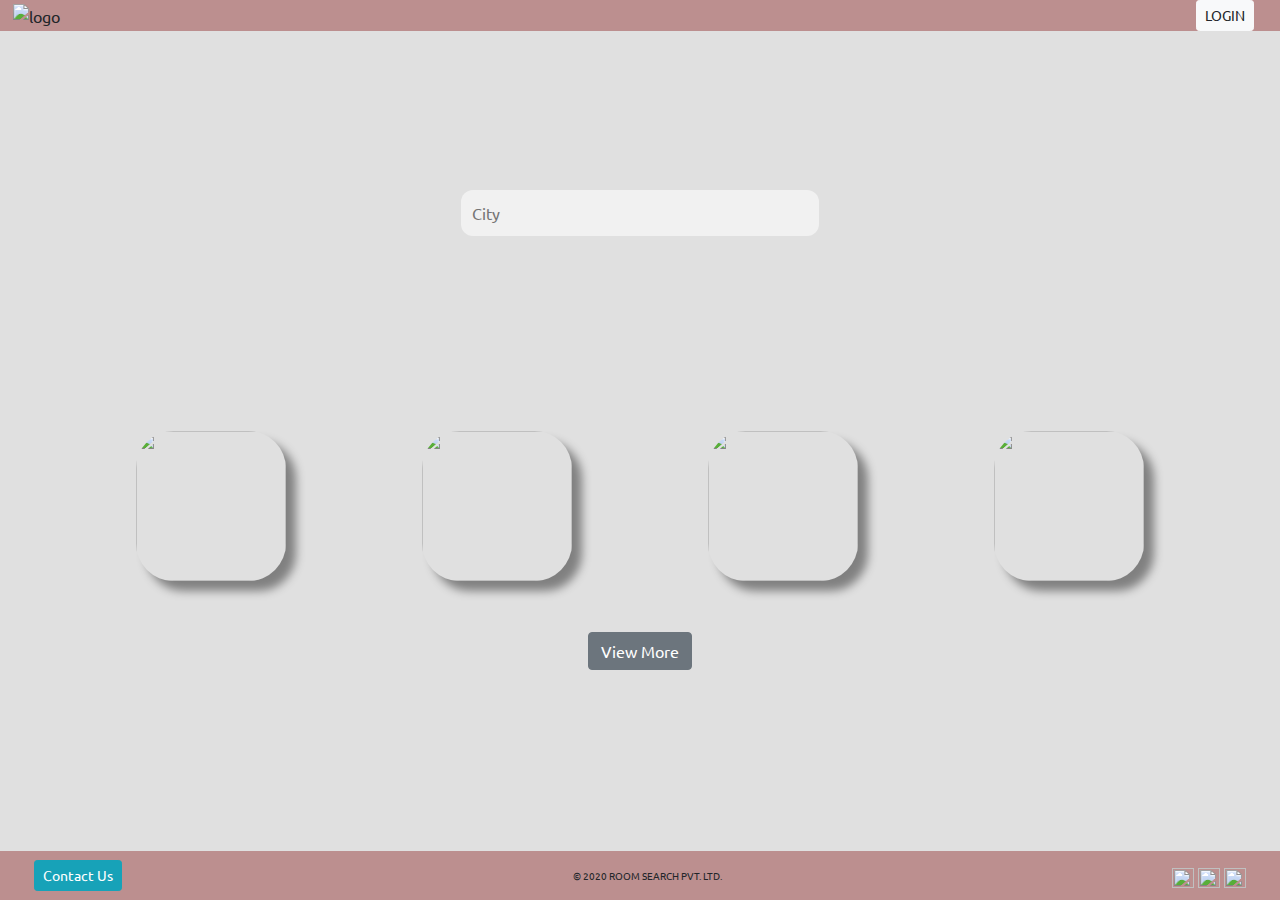
==== index.html @ 36dff646 "Add files via upload" ====
<!DOCTYPE html>
<html>
    <head>
        <title>Index</title> 
        <link href="https://fonts.googleapis.com/css2?family=Ubuntu&display=swap" rel="stylesheet">
        <link rel="stylesheet" href="https://stackpath.bootstrapcdn.com/bootstrap/4.5.0/css/bootstrap.min.css">
        <script src="https://ajax.googleapis.com/ajax/libs/jquery/3.5.1/jquery.min.js"></script>
        <script src="https://stackpath.bootstrapcdn.com/bootstrap/4.5.0/js/bootstrap.min.js"></script>
        <link rel="stylesheet" href="styles/common.css">
        <link rel="stylesheet" href="styles/index.css">
    </head>

    <body>
        <div id="space_all"> 
            <header class="head_foot">
                <img src="assests/images/logo.png" class="logo" id="logo-image" alt="logo"/>
                <button type="button" id="login" class="btn btn-light btn-sm" data-toggle="modal" data-backdrop="false" data-target="#login-modal">LOGIN</button>
            
                <div class="modal fade" id="login-modal" tabindex="-1" role="dialog" aria-labelledby="login-modal-label" aria-hidden="true">
                    <div class="modal-dialog" role="document">
                        <div class="modal-content">
                            <div class="modal-header">
                                <h5 class="modal-title" id="login-modal-label">Please Login</h5>
                                <button type="button" class="close" data-dismiss="modal" aria-label="Close">
                                    <span aria-hidden="true">&times;</span>
                                </button>
                            </div>
                            <div class="modal-body">
                                <form id="login-form">
                                    <div class="login-field">
                                        <label for="username">Username: </label>
                                        <input type="text" id="username" name="username" placeholder="Enter Username" autocomplete="off" value="" required />
                                    </div>
                                    <div class="login-field">
                                        <label for="password">Password: </label>
                                        <input type="password" id="password" name="password" placeholder="Enter Password" autocomplete="off" value="" required />
                                    </div>
                                </form>
                            </div>
                            <div class="modal-footer">
                                <button id="login-button" type="button" class="btn btn-primary" data-dismiss="modal">Login</button>
                            </div>
                        </div>
                    </div>
                </div>
            </header>
 
            <section id="index_page">
                <div id="search">
                    <div id="search-city"> 
                        <form autocomplete="off"> 
                            <input id="input" type="text" placeholder="City"/>
                        </form>
                    </div>
                </div>

                <div id="city-cards">
                    <div>
                        <div class="city-card-and-name-inner">
                            <a href="list.html">  
                                <img src="https://media-cdn.tripadvisor.com/media/photo-s/15/33/fe/a2/new-delhi.jpg" class="city-image">
                                <div class='overlay'><span>Delhi</span></div>
                            </a>
                        </div> 
                    </div>
                    
                    <div>
                        <div class="city-card-and-name-inner">
                            <img src="https://media-cdn.tripadvisor.com/media/photo-s/15/33/fc/f0/goa.jpg" class="city-image">
                            <div class='overlay'><span>Goa</span></div>
                        </div>
                    </div>
                    
                    <div>
                        <div class="city-card-and-name-inner">
                            <img src="https://media-cdn.tripadvisor.com/media/photo-s/0f/98/f7/df/charminar.jpg" class="city-image">
                            <div class='overlay'><span>Hyderabad</span></div>
                        </div>
                    </div>
                    
                    <div>
                        <div class="city-card-and-name-inner">
                            <img src="https://media-cdn.tripadvisor.com/media/photo-s/15/33/fe/ac/kolkata-calcutta.jpg" class="city-image">
                            <div class='overlay'><span>Kolkata</span></div>
                        </div>
                    </div>
                </div>
               
                <a href="index.html" id="view">
                    <button type="button" class="btn btn-secondary">View More</button> 
                </a>      
            </section> 
            <footer class="head_foot">
                <div id="contact">
                    <button type="button" class="btn btn-info btn-sm" data-toggle="modal" data-backdrop="false" data-target="#contact-modal">Contact Us</button>
                    
                    <div class="modal fade" id="contact-modal" tabindex="-1" role="dialog" aria-labelledby="contact-modal-label" aria-hidden="true">
                        <div class="modal-dialog" role="document">
                            <div class="modal-content">
                                <div class="modal-header">
                                    <h5 class="modal-title" id="contact-modal-label">Get in touch</h5>
                                    <button type="button" class="close" data-dismiss="modal" aria-label="Close">
                                        <span aria-hidden="true">&times;</span>
                                    </button>
                                </div>
                                <div class="modal-body">
                                    <form>
                                        <p>
                                            Thank you for reaching out!!! <br>
                                            Please enter you email and we will get back to you.
                                        </p>
                                        <label for="email">Email: </label>
                                        <input type="text" id="email" name="email" placeholder="Enter your email id" autocomplete="off" value="" required>
                                    </form>
                                </div>
                                <div class="modal-footer">
                                    <button type="button" class="btn btn-primary" data-dismiss="modal">Sumbit</button>
                                </div>
                            </div>
                        </div>
                    </div>
                </div>
                <div id="copy">
                    &copy; 2020 ROOM SEARCH PVT. LTD.
                </div>
                <div id="social_media">
                    <a href="https://www.facebook.com" target="_blank">
                        <img src="assests/images/facebook.png" class="social_media">
                    </a>
                    <a href="https://www.instagram.com" target="_blank">
                        <img src="assests/images/instagram.png" class="social_media">
                    </a>
                    <a href="https://twitter.com" target="_blank">
                        <img src="assests/images/twitter.png" class="social_media">
                    </a>
                </div>
            </footer>
        </div>
    </body>
</html>
---- styles/common.css ----
header {
    top: 0;  
}

footer {
    padding:0.7%;
    bottom: 0;
}


 .checked {
    color: orange;
} 
  
  
  * {
    font-family: 'Ubuntu', sans-serif;
}

#space_all {
    width: 100%;
    height: 100%;
}
#logo-image {
    height: 100%;
    width: 60px;
}
.logo {
    margin-left: 1%;
}
.social_media {
    height: 20px;
    width: 22px;
}
.head_foot {
    background-color:rosybrown;
    position: fixed;
    width: 100%;
    z-index: 1;
    display: flex;
    justify-content: space-between;
    align-items: center;
}
html, body {
    height: 100%;
    width: 100%;
    margin: 0;
    background-color: #e0e0e0;  
}
a {
    text-decoration: none !important;
    color: black !important;
}

#login {
    margin-right: 2%;
}
#contact {
    margin-left: 2%;
}
#social_media {
    margin-right: 2%;
}
#copy {
    font-size: 10px;
}
.hotelname {
    padding: 3% 3% !important;
}
.heading {
    font-family: cursive !important;
}
#login-form {
    display: flex;
    flex-direction: column;
}
.login-field {
    display: flex;
    justify-content: space-evenly;
    align-items: center;
    padding: 2%;
}
#login-button {
    margin: auto;
}
---- styles/index.css ----
#search-city {
    position: absolute;
    top: 50%;
    left: 36%; 
    right: 36%;
    bottom: 50%;
}

#index_page {
    display: flex;
    flex-direction: column;
}
#city-cards {
    display: flex;
    justify-content: space-evenly;
    padding: 4% 0%;
}

.overlay span {
    position:relative;
    top:45%;
}
#view {
    margin-bottom:7%;
    display: flex;
    justify-content: center;
}
.city-image{
    height: 150px;
    width: 150px;
    border-radius: 25%;
    box-shadow: 10px 10px 10px grey;
}
.city-card-and-name-inner {
    position: relative;
} 
#search{
    background-image: url("https://media-cdn.tripadvisor.com/media/photo-o/14/10/2e/af/india.jpg"); 
    height: 380px; 
    background-position: center;
    background-repeat: no-repeat;
    background-size: cover;
    position: relative;
}

#input {
    border: 1px solid transparent;
    background-color: #f1f1f1;
    padding: 10px;
    font-size: 16px;
    border-radius: 12px;
    width: 100%;
}
#input:focus {
    outline: none;
}
.overlay {
    position: absolute;
    top: 0;
    background: rgba(0, 0, 0, 0.5);
    color: #f1f1f1;
    width: 100%;
    height: 100%;
    opacity: 0;
    text-align: center;
    border-radius: 25%;
}
.city-card-and-name-inner:hover .overlay {
    opacity: 1;
}
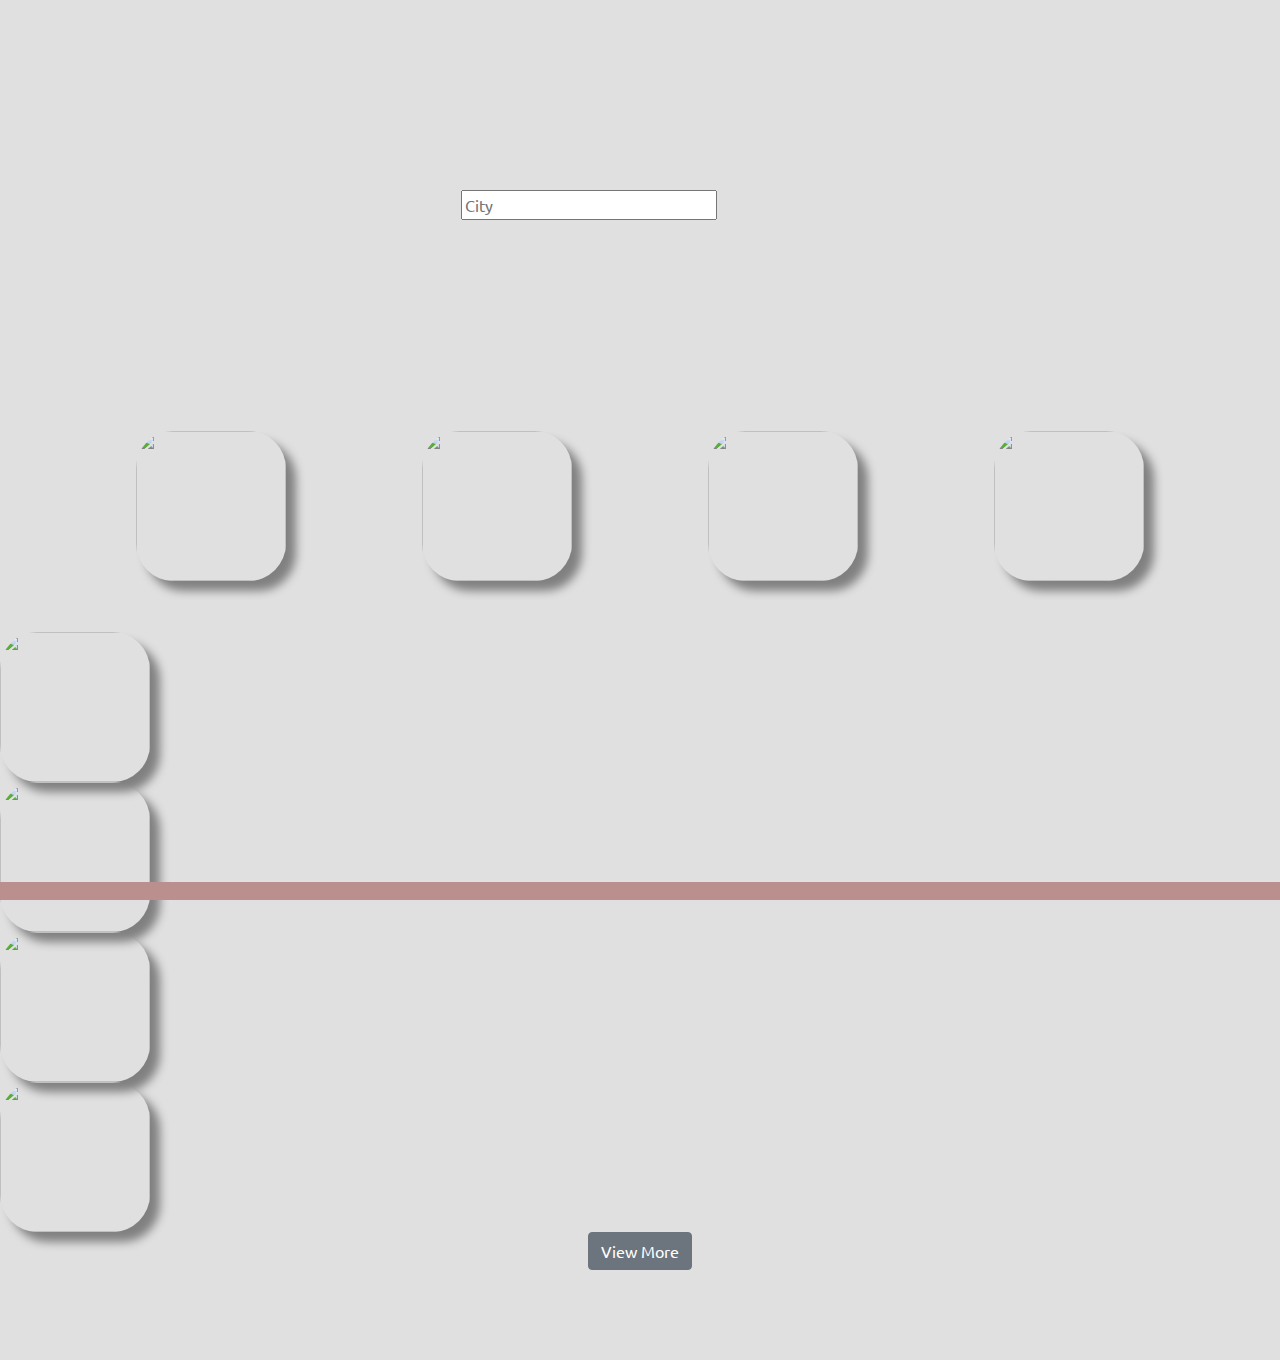
==== commit 8c05e6e7: "Update index.html" ====
--- a/index.html
+++ b/index.html
@@ -1,4 +1,4 @@
-<!DOCTYPE html>
+ <!DOCTYPE html>
 <html>
     <head>
         <title>Index</title> 
@@ -8,133 +8,109 @@
         <script src="https://stackpath.bootstrapcdn.com/bootstrap/4.5.0/js/bootstrap.min.js"></script>
         <link rel="stylesheet" href="styles/common.css">
         <link rel="stylesheet" href="styles/index.css">
-    </head>
+    </head> 
 
     <body>
         <div id="space_all"> 
-            <header class="head_foot">
-                <img src="assests/images/logo.png" class="logo" id="logo-image" alt="logo"/>
-                <button type="button" id="login" class="btn btn-light btn-sm" data-toggle="modal" data-backdrop="false" data-target="#login-modal">LOGIN</button>
             
-                <div class="modal fade" id="login-modal" tabindex="-1" role="dialog" aria-labelledby="login-modal-label" aria-hidden="true">
-                    <div class="modal-dialog" role="document">
-                        <div class="modal-content">
-                            <div class="modal-header">
-                                <h5 class="modal-title" id="login-modal-label">Please Login</h5>
-                                <button type="button" class="close" data-dismiss="modal" aria-label="Close">
-                                    <span aria-hidden="true">&times;</span>
-                                </button>
-                            </div>
-                            <div class="modal-body">
-                                <form id="login-form">
-                                    <div class="login-field">
-                                        <label for="username">Username: </label>
-                                        <input type="text" id="username" name="username" placeholder="Enter Username" autocomplete="off" value="" required />
-                                    </div>
-                                    <div class="login-field">
-                                        <label for="password">Password: </label>
-                                        <input type="password" id="password" name="password" placeholder="Enter Password" autocomplete="off" value="" required />
-                                    </div>
-                                </form>
-                            </div>
-                            <div class="modal-footer">
-                                <button id="login-button" type="button" class="btn btn-primary" data-dismiss="modal">Login</button>
-                            </div>
-                        </div>
-                    </div>
-                </div>
-            </header>
+            <header class="head_foot" id="header"> </header>
  
             <section id="index_page">
                 <div id="search">
                     <div id="search-city"> 
                         <form autocomplete="off"> 
-                            <input id="input" type="text" placeholder="City"/>
+                            <input name="input_search" id="input_search" type="text" placeholder="City"/>
+                            <ul id="cityList" style="cursor: pointer"></ul>
                         </form>
                     </div>
                 </div>
-
+                <form action="list.html" method="get">
+                    <input  id="get_Value" name="City" value="" type="hidden"/>
                 <div id="city-cards">
                     <div>
                         <div class="city-card-and-name-inner">
-                            <a href="list.html">  
+                            <a href="list.html" name="City" id="click_City">  
                                 <img src="https://media-cdn.tripadvisor.com/media/photo-s/15/33/fe/a2/new-delhi.jpg" class="city-image">
-                                <div class='overlay'><span>Delhi</span></div>
+                                <div class='overlay'><span id="getValue">Delhi</span></div>
                             </a>
                         </div> 
                     </div>
                     
                     <div>
                         <div class="city-card-and-name-inner">
-                            <img src="https://media-cdn.tripadvisor.com/media/photo-s/15/33/fc/f0/goa.jpg" class="city-image">
-                            <div class='overlay'><span>Goa</span></div>
+                            <a href="list.html" name="City" id="click_City">
+                                <img src="https://media-cdn.tripadvisor.com/media/photo-s/15/33/fc/f0/goa.jpg" class="city-image">
+                                <div class='overlay'><span id="getValue" >Goa</span></div>
+                            </a> 
                         </div>
                     </div>
                     
                     <div>
                         <div class="city-card-and-name-inner">
-                            <img src="https://media-cdn.tripadvisor.com/media/photo-s/0f/98/f7/df/charminar.jpg" class="city-image">
-                            <div class='overlay'><span>Hyderabad</span></div>
+                            <a href="list.html" name="City" id="click_City">
+                                <img src="https://media-cdn.tripadvisor.com/media/photo-s/0f/98/f7/df/charminar.jpg" class="city-image">
+                                <div class='overlay'><span id="getValue" name="city"  >Hyderabad</span></div>
+                            </a> 
                         </div>
                     </div>
                     
                     <div>
                         <div class="city-card-and-name-inner">
-                            <img src="https://media-cdn.tripadvisor.com/media/photo-s/15/33/fe/ac/kolkata-calcutta.jpg" class="city-image">
-                            <div class='overlay'><span>Kolkata</span></div>
+                            <a href="list.html" name="City" id="click_City">
+                                <img src="https://media-cdn.tripadvisor.com/media/photo-s/15/33/fe/ac/kolkata-calcutta.jpg" class="city-image">
+                                <div class='overlay'><span id="getValue">Kolkata</span></div>
+                            </a> 
                         </div>
                     </div>
                 </div>
-               
-                <a href="index.html" id="view">
-                    <button type="button" class="btn btn-secondary">View More</button> 
-                </a>      
-            </section> 
-            <footer class="head_foot">
-                <div id="contact">
-                    <button type="button" class="btn btn-info btn-sm" data-toggle="modal" data-backdrop="false" data-target="#contact-modal">Contact Us</button>
-                    
-                    <div class="modal fade" id="contact-modal" tabindex="-1" role="dialog" aria-labelledby="contact-modal-label" aria-hidden="true">
-                        <div class="modal-dialog" role="document">
-                            <div class="modal-content">
-                                <div class="modal-header">
-                                    <h5 class="modal-title" id="contact-modal-label">Get in touch</h5>
-                                    <button type="button" class="close" data-dismiss="modal" aria-label="Close">
-                                        <span aria-hidden="true">&times;</span>
-                                    </button>
-                                </div>
-                                <div class="modal-body">
-                                    <form>
-                                        <p>
-                                            Thank you for reaching out!!! <br>
-                                            Please enter you email and we will get back to you.
-                                        </p>
-                                        <label for="email">Email: </label>
-                                        <input type="text" id="email" name="email" placeholder="Enter your email id" autocomplete="off" value="" required>
-                                    </form>
-                                </div>
-                                <div class="modal-footer">
-                                    <button type="button" class="btn btn-primary" data-dismiss="modal">Sumbit</button>
-                                </div>
-                            </div>
+           
+                <div id="city-cards-two"> 
+                    <div>
+                        <div class="city-card-and-name-inner">
+                            <a href="list.html" name="City" id="click_City">
+                                <img src="https://media-cdn.tripadvisor.com/media/photo-s/15/4d/46/b8/chennai-madras.jpg" class="city-image">
+                                <div class='overlay'><span id="getValue">Chennai</span></div>
+                            </a>
+                        </div>
+                    </div>
+
+                    <div>
+                        <div class="city-card-and-name-inner">
+                            <a href="list.html" name="City" id="click_City">
+                                <img src="https://media-cdn.tripadvisor.com/media/photo-s/15/33/fc/fc/agra.jpg" class="city-image">
+                                <div class='overlay'><span id="getValue">Agra</span></div>
+                            </a> 
+                        </div>
+                    </div>
+
+                    <div>
+                        <div class="city-card-and-name-inner">
+                            <a href="list.html" name="City" id="click_City">
+                                <img src="https://media-cdn.tripadvisor.com/media/photo-s/10/a3/3b/8a/screenshot-2017-09-12.jpg" class="city-image">
+                                <div class='overlay'><span id="getValue">Jaipur</span></div>
+                            </a>
+                            
+                        </div>
+                    </div>
+
+                    <div>
+                        <div class="city-card-and-name-inner">
+                            <a href="list.html" name="City" id="click_City">
+                                <img src="https://media-cdn.tripadvisor.com/media/photo-s/0c/d2/2f/7a/palace-from-the-outside.jpg" class="city-image">
+                                <div class='overlay'><span id="getValue">Bengaluru</span></div>
+                            </a> 
                         </div>
                     </div>
                 </div>
-                <div id="copy">
-                    &copy; 2020 ROOM SEARCH PVT. LTD.
-                </div>
-                <div id="social_media">
-                    <a href="https://www.facebook.com" target="_blank">
-                        <img src="assests/images/facebook.png" class="social_media">
-                    </a>
-                    <a href="https://www.instagram.com" target="_blank">
-                        <img src="assests/images/instagram.png" class="social_media">
-                    </a>
-                    <a href="https://twitter.com" target="_blank">
-                        <img src="assests/images/twitter.png" class="social_media">
-                    </a>
-                </div>
-            </footer>
+            </form>
+               
+                <div id="view">
+                    <button type="button" class="btn btn-secondary" id="viewhere" onclick="viewmorecity()">View More</button> 
+                </div>      
+            </section> 
+            <footer class="head_foot" id="footer"> </footer>
         </div>
+        <script type="text/javascript" src="scripts/index.js"></script>
+        <script type="text/javascript" src="scripts/common.js"></script>
     </body>
 </html>
